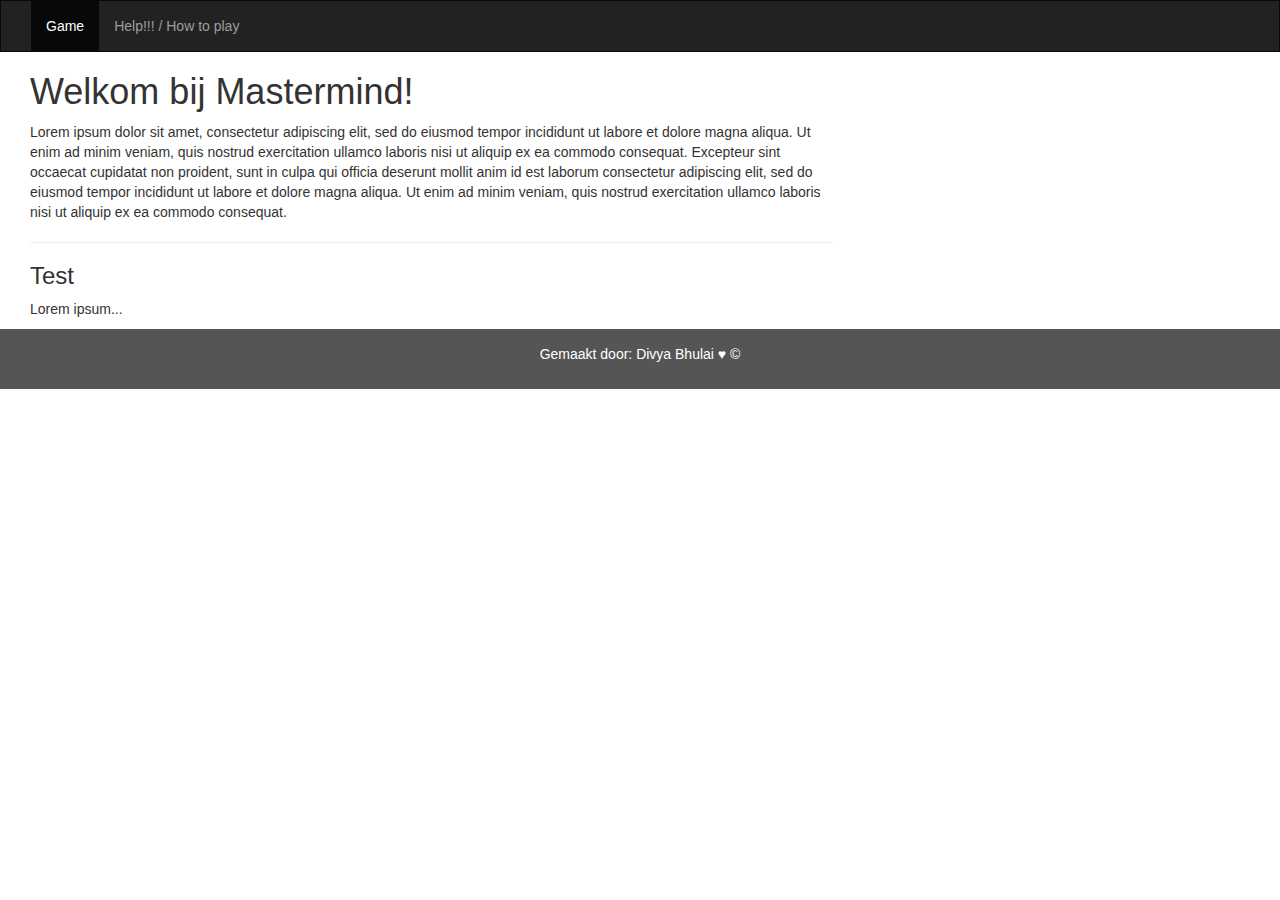
==== index.html @ 7599ec98 "1ste versie voor de webpagina" ====
<!DOCTYPE html>
<html lang="en">
<head>
  <title>Mastermind</title>
  <meta charset="utf-8">
  <meta name="viewport" content="width=device-width, initial-scale=1">
  <link rel="stylesheet" href="https://maxcdn.bootstrapcdn.com/bootstrap/3.4.1/css/bootstrap.min.css">
  <script src="https://ajax.googleapis.com/ajax/libs/jquery/3.5.1/jquery.min.js"></script>
  <script src="https://maxcdn.bootstrapcdn.com/bootstrap/3.4.1/js/bootstrap.min.js"></script>
  <style>
    /* CSS voor de Navigatiebalk */
    .navbar {
      margin-bottom: 0;
      border-radius: 0;
    }

    .row.content {height: 450px}

    .sidenav {
      padding-top: 20px;
      background-color: #f1f1f1;
      height: 100%;
    }

    /* CSS voor footer */
    footer {
      background-color: #555;
      color: white;
      padding: 15px;
    }

    /* Code voor responsive van de pagina */
    @media screen and (max-width: 767px) {
      .sidenav {
        height: auto;
        padding: 15px;
      }
      .row.content {height:auto;}
    }
  </style>
</head>
<body>

<nav class="navbar navbar-inverse">
  <div class="container-fluid">
    <div class="navbar-header">
      <button type="button" class="navbar-toggle" data-toggle="collapse" data-target="#myNavbar">
        <span class="icon-bar"></span>
        <span class="icon-bar"></span>
        <span class="icon-bar"></span>
      </button>
    </div>
    <div class="collapse navbar-collapse" id="myNavbar">
      <ul class="nav navbar-nav">
        <li class="active"><a href="#">Game</a></li>
        <li><a href="#">Help!!! / How to play</a></li>
      </ul>
    </div>
  </div>
</nav>

<div class="container-fluid text-center">

    <div class="col-sm-8 text-left">
      <h1>Welkom bij Mastermind!</h1>
      <p>Lorem ipsum dolor sit amet, consectetur adipiscing elit, sed do eiusmod tempor incididunt ut labore et dolore magna aliqua. Ut enim ad minim veniam, quis nostrud exercitation ullamco laboris nisi ut aliquip ex ea commodo consequat. Excepteur sint occaecat cupidatat non proident, sunt in culpa qui officia deserunt mollit anim id est laborum consectetur adipiscing elit, sed do eiusmod tempor incididunt ut labore et dolore magna aliqua. Ut enim ad minim veniam, quis nostrud exercitation ullamco laboris nisi ut aliquip ex ea commodo consequat.</p>
      <hr>
      <h3>Test</h3>
      <p>Lorem ipsum...</p>
    </div>
  </div>
</div>

<!-- De footer -->
<footer class="container-fluid text-center">
  <p>Gemaakt door: Divya Bhulai ♥ ©</p>
</footer>

</body>
</html>
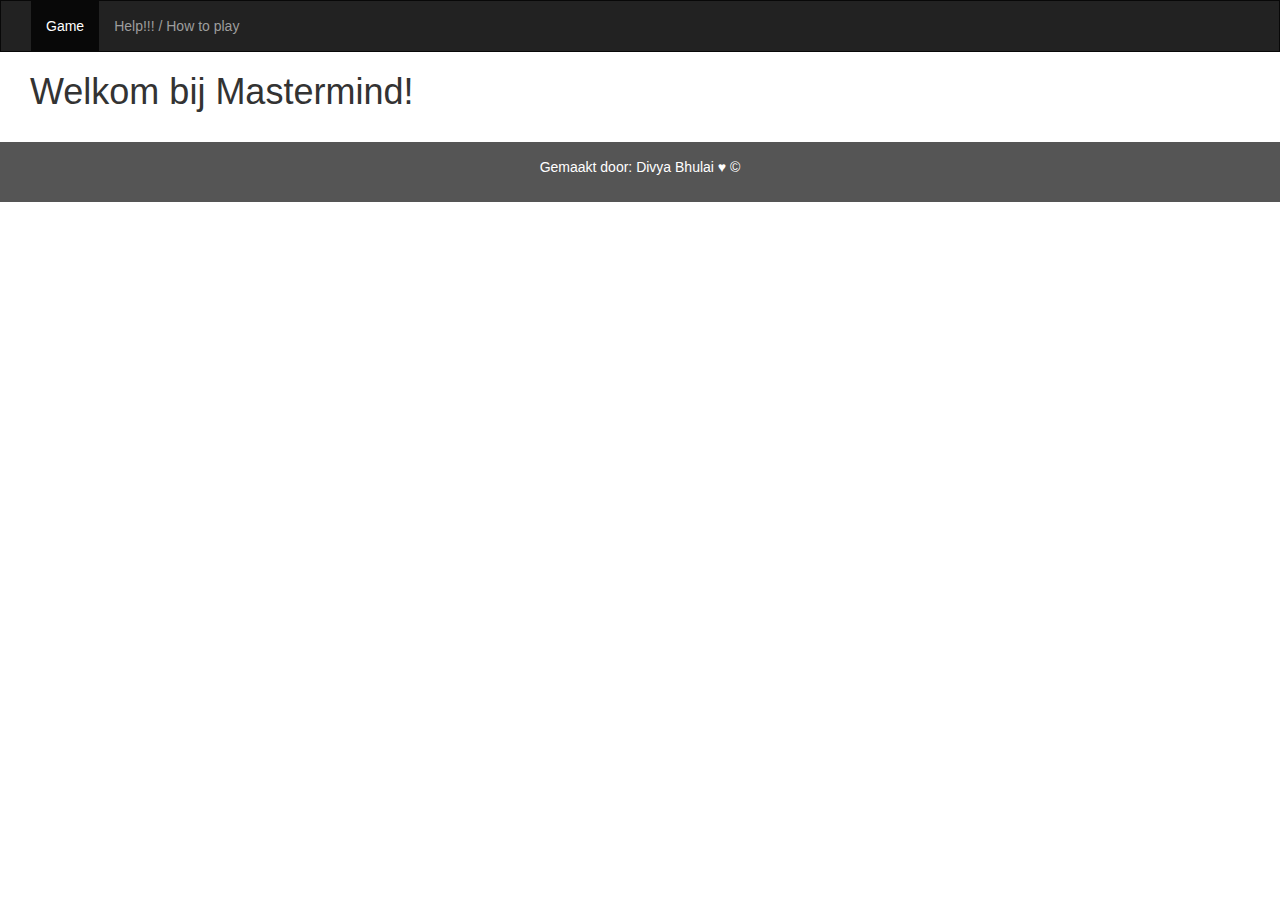
==== commit 3d4d94bc: "Update index.html" ====
--- a/index.html
+++ b/index.html
@@ -52,8 +52,8 @@
     </div>
     <div class="collapse navbar-collapse" id="myNavbar">
       <ul class="nav navbar-nav">
-        <li class="active"><a href="#">Game</a></li>
-        <li><a href="#">Help!!! / How to play</a></li>
+        <li class="active"><a href="index.html">Game</a></li>
+        <li><a href="instructions.html">Help!!! / How to play</a></li>
       </ul>
     </div>
   </div>
@@ -62,11 +62,7 @@
 <div class="container-fluid text-center">
 
     <div class="col-sm-8 text-left">
-      <h1>Welkom bij Mastermind!</h1>
-      <p>Lorem ipsum dolor sit amet, consectetur adipiscing elit, sed do eiusmod tempor incididunt ut labore et dolore magna aliqua. Ut enim ad minim veniam, quis nostrud exercitation ullamco laboris nisi ut aliquip ex ea commodo consequat. Excepteur sint occaecat cupidatat non proident, sunt in culpa qui officia deserunt mollit anim id est laborum consectetur adipiscing elit, sed do eiusmod tempor incididunt ut labore et dolore magna aliqua. Ut enim ad minim veniam, quis nostrud exercitation ullamco laboris nisi ut aliquip ex ea commodo consequat.</p>
-      <hr>
-      <h3>Test</h3>
-      <p>Lorem ipsum...</p>
+      <h1>Welkom bij Mastermind!</h1><br>
     </div>
   </div>
 </div>
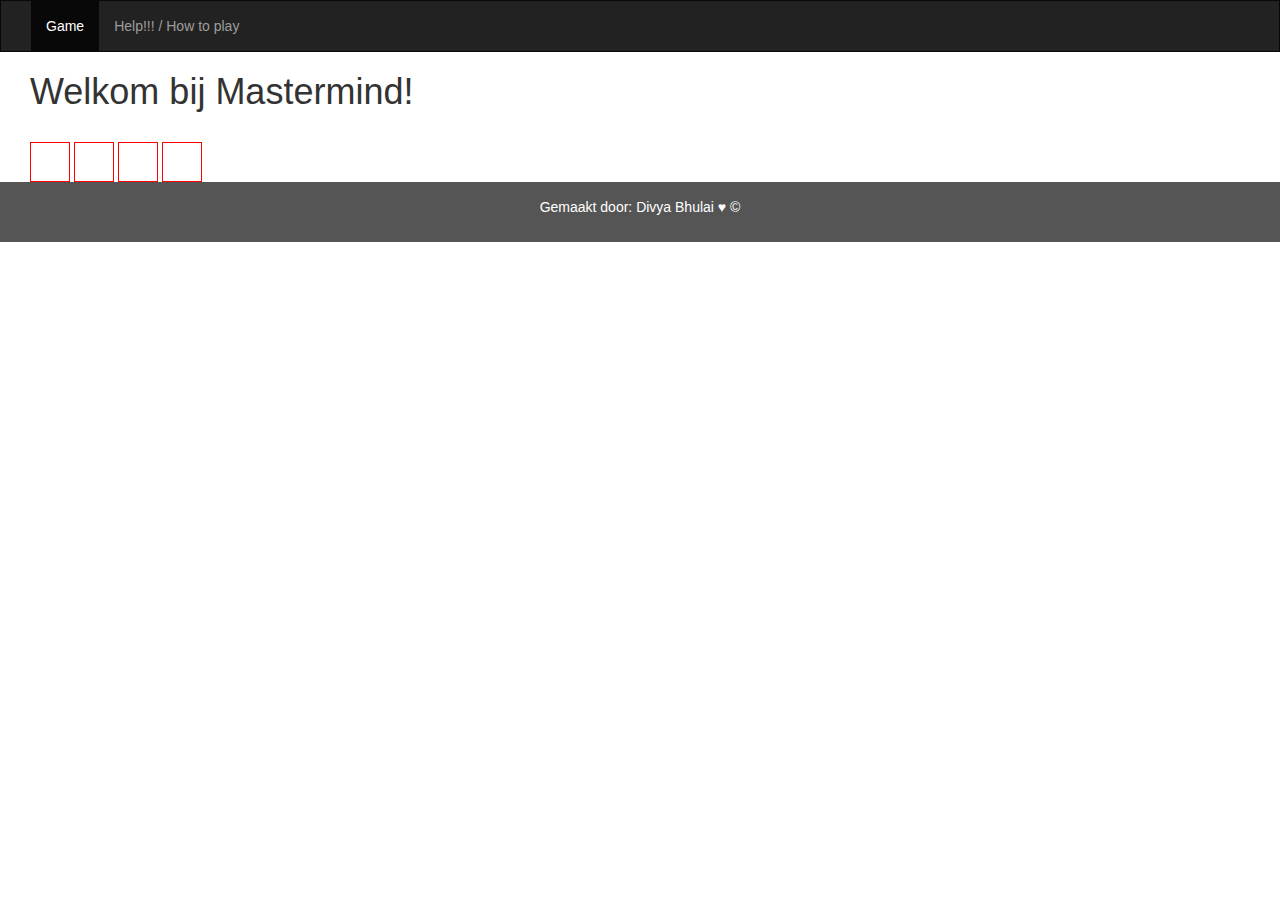
==== commit d1fe63e8: "Update index.html" ====
--- a/index.html
+++ b/index.html
@@ -5,39 +5,10 @@
   <meta charset="utf-8">
   <meta name="viewport" content="width=device-width, initial-scale=1">
   <link rel="stylesheet" href="https://maxcdn.bootstrapcdn.com/bootstrap/3.4.1/css/bootstrap.min.css">
+  <link rel="stylesheet" href="style.css">
   <script src="https://ajax.googleapis.com/ajax/libs/jquery/3.5.1/jquery.min.js"></script>
   <script src="https://maxcdn.bootstrapcdn.com/bootstrap/3.4.1/js/bootstrap.min.js"></script>
-  <style>
-    /* CSS voor de Navigatiebalk */
-    .navbar {
-      margin-bottom: 0;
-      border-radius: 0;
-    }
-
-    .row.content {height: 450px}
-
-    .sidenav {
-      padding-top: 20px;
-      background-color: #f1f1f1;
-      height: 100%;
-    }
-
-    /* CSS voor footer */
-    footer {
-      background-color: #555;
-      color: white;
-      padding: 15px;
-    }
-
-    /* Code voor responsive van de pagina */
-    @media screen and (max-width: 767px) {
-      .sidenav {
-        height: auto;
-        padding: 15px;
-      }
-      .row.content {height:auto;}
-    }
-  </style>
+  <script src="script.js"></script>
 </head>
 <body>
 
@@ -63,6 +34,14 @@
 
     <div class="col-sm-8 text-left">
       <h1>Welkom bij Mastermind!</h1><br>
+      <div id="tabel">
+          <div id="rij">
+              <div class="kolom" id="antwoord1">&nbsp;</div>
+              <div class="kolom" id="antwoord2">&nbsp;</div>
+              <div class="kolom" id="antwoord3">&nbsp;</div>
+              <div class="kolom" id="antwoord4">&nbsp;</div>
+          </div>
+      </div>
     </div>
   </div>
 </div>
--- a/style.css
+++ b/style.css
@@ -0,0 +1,47 @@
+/* CSS voor de Navigatiebalk */
+.navbar {
+  margin-bottom: 0;
+  border-radius: 0;
+}
+
+.row.content {height: 450px}
+
+.sidenav {
+  padding-top: 20px;
+  background-color: #f1f1f1;
+  height: 100%;
+}
+
+/* CSS voor footer */
+footer {
+  background-color: #555;
+  color: white;
+  padding: 15px;
+}
+
+/* Code voor responsive van de pagina */
+@media screen and (max-width: 767px) {
+  .sidenav {
+    height: auto;
+    padding: 15px;
+  }
+  .row.content {height:auto;}
+}
+
+#tabel {
+    border: 1px;
+}
+
+.rij {
+    border: 1px;
+}
+
+.kolom {
+    display: inline-block;
+    width: 40px;
+    height: 40px;
+    border: 1px solid red;
+    background-color: #FFF;
+    text-align: center;
+    font-size: 16;
+}
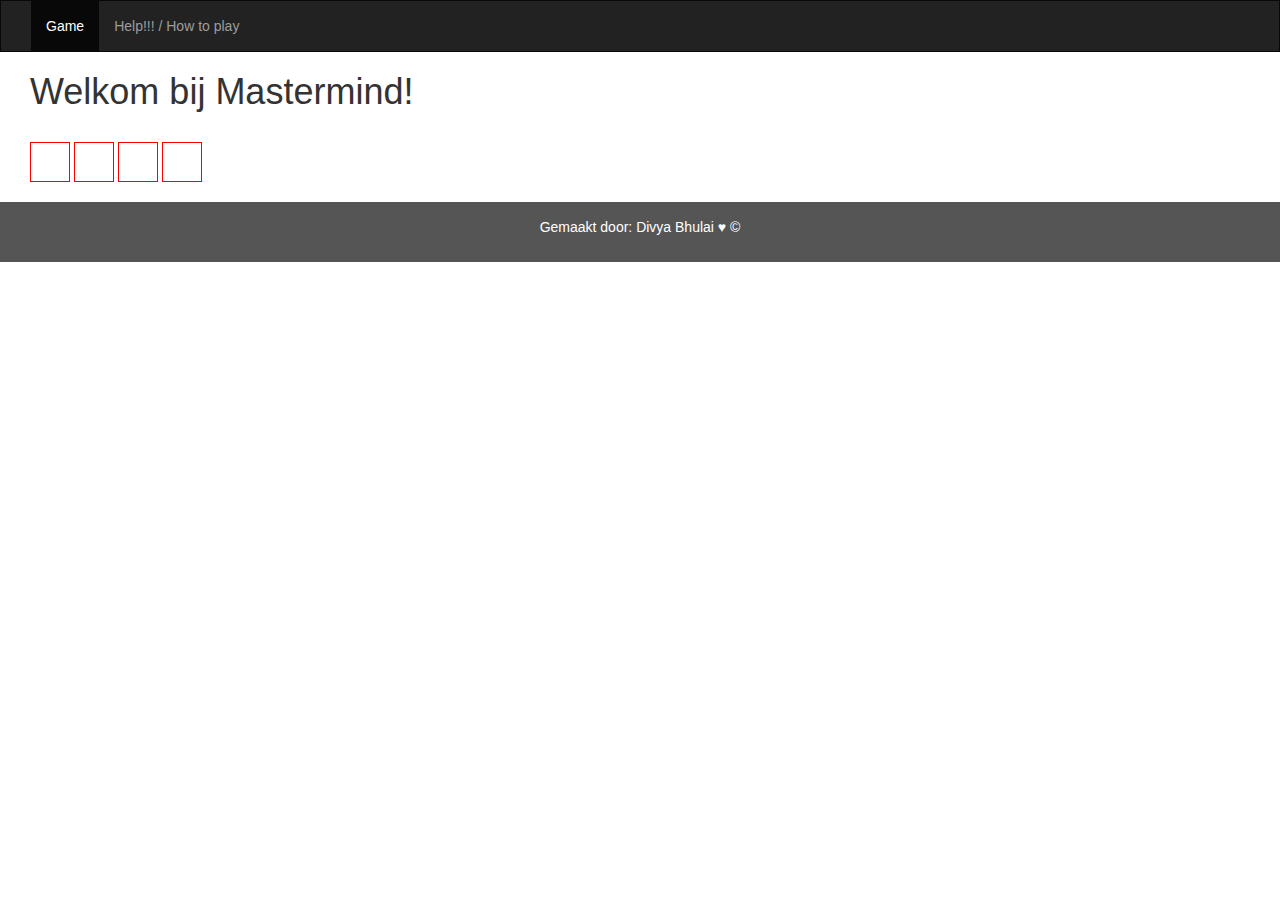
==== commit f911f02d: "Update index.html" ====
--- a/index.html
+++ b/index.html
@@ -36,16 +36,16 @@
       <h1>Welkom bij Mastermind!</h1><br>
       <div id="tabel">
           <div id="rij">
-              <div class="kolom" id="antwoord1">&nbsp;</div>
-              <div class="kolom" id="antwoord2">&nbsp;</div>
-              <div class="kolom" id="antwoord3">&nbsp;</div>
-              <div class="kolom" id="antwoord4">&nbsp;</div>
+              <div class="kolom" id="antwoord_kolom0">&nbsp;</div>
+              <div class="kolom" id="antwoord_kolom1">&nbsp;</div>
+              <div class="kolom" id="antwoord_kolom2">&nbsp;</div>
+              <div class="kolom" id="antwoord_kolom3">&nbsp;</div>
           </div>
       </div>
     </div>
   </div>
 </div>
-
+<br>
 <!-- De footer -->
 <footer class="container-fluid text-center">
   <p>Gemaakt door: Divya Bhulai ♥ ©</p>
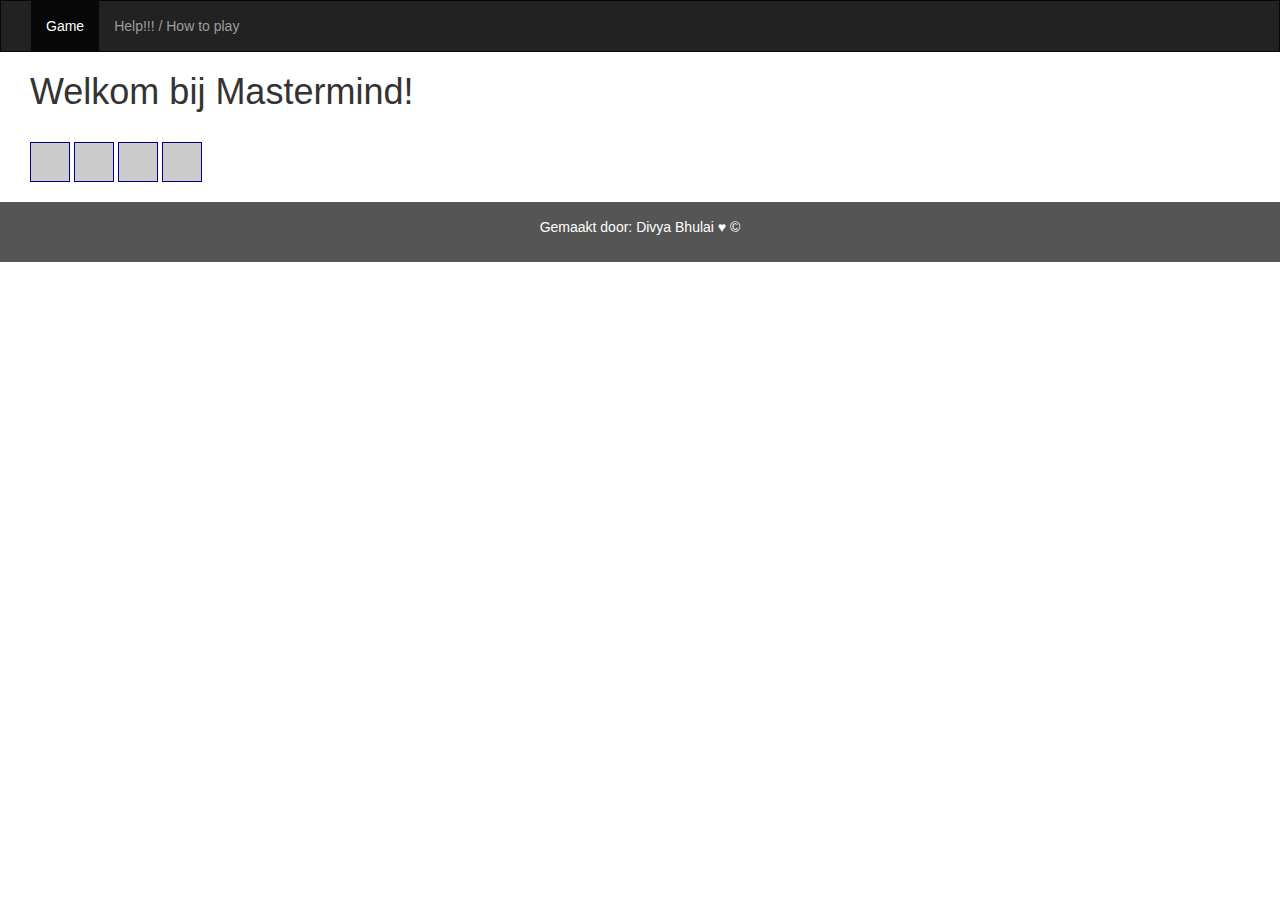
==== commit 19fbe4cb: "Update index.html" ====
--- a/index.html
+++ b/index.html
@@ -8,7 +8,7 @@
   <link rel="stylesheet" href="style.css">
   <script src="https://ajax.googleapis.com/ajax/libs/jquery/3.5.1/jquery.min.js"></script>
   <script src="https://maxcdn.bootstrapcdn.com/bootstrap/3.4.1/js/bootstrap.min.js"></script>
-  <script src="script.js"></script>
+  <script src="script.js" defer></script>
 </head>
 <body>
 
--- a/style.css
+++ b/style.css
@@ -40,8 +40,14 @@
     display: inline-block;
     width: 40px;
     height: 40px;
-    border: 1px solid red;
+    border: 1px solid darkblue;
     background-color: #FFF;
     text-align: center;
     font-size: 16;
 }
+
+
+/* CSS voor antwoorden rij */
+.onbekend {
+    background-color: #CCC;
+}
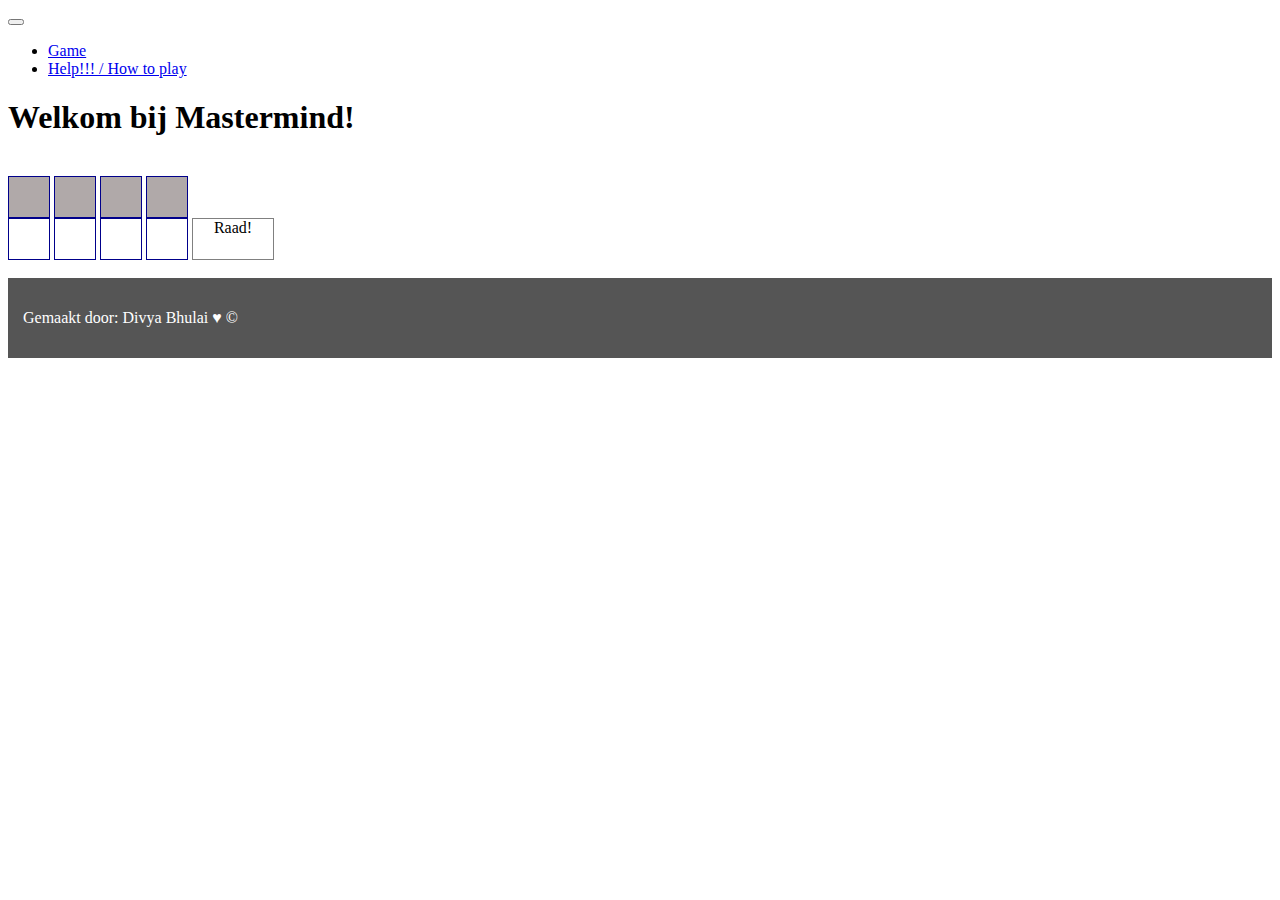
==== commit ad29b836: "Update index.html" ====
--- a/index.html
+++ b/index.html
@@ -4,10 +4,10 @@
   <title>Mastermind</title>
   <meta charset="utf-8">
   <meta name="viewport" content="width=device-width, initial-scale=1">
-  <link rel="stylesheet" href="https://maxcdn.bootstrapcdn.com/bootstrap/3.4.1/css/bootstrap.min.css">
+  <link rel="stylesheet" href="bootstrap/bootstrap.min.css">
   <link rel="stylesheet" href="style.css">
-  <script src="https://ajax.googleapis.com/ajax/libs/jquery/3.5.1/jquery.min.js"></script>
-  <script src="https://maxcdn.bootstrapcdn.com/bootstrap/3.4.1/js/bootstrap.min.js"></script>
+  <script src="bootstrap/jquery.min.js"></script>
+  <script src="bootstrap/bootstrap.min.js"></script>
   <script src="script.js" defer></script>
 </head>
 <body>
--- a/style.css
+++ b/style.css
@@ -46,8 +46,18 @@
     font-size: 16;
 }
 
-
 /* CSS voor antwoorden rij */
 .onbekend {
-    background-color: #CCC;
+    background-color: #b0a9a9;
 }
+
+/*Raad knopje*/
+.raad {
+    display: inline-block;
+    width: 80px;
+    height: 40px;
+    border: 1px solid gray;
+    background-color: #FFF;
+    text-align: center;
+    font-size: 16;
+}
